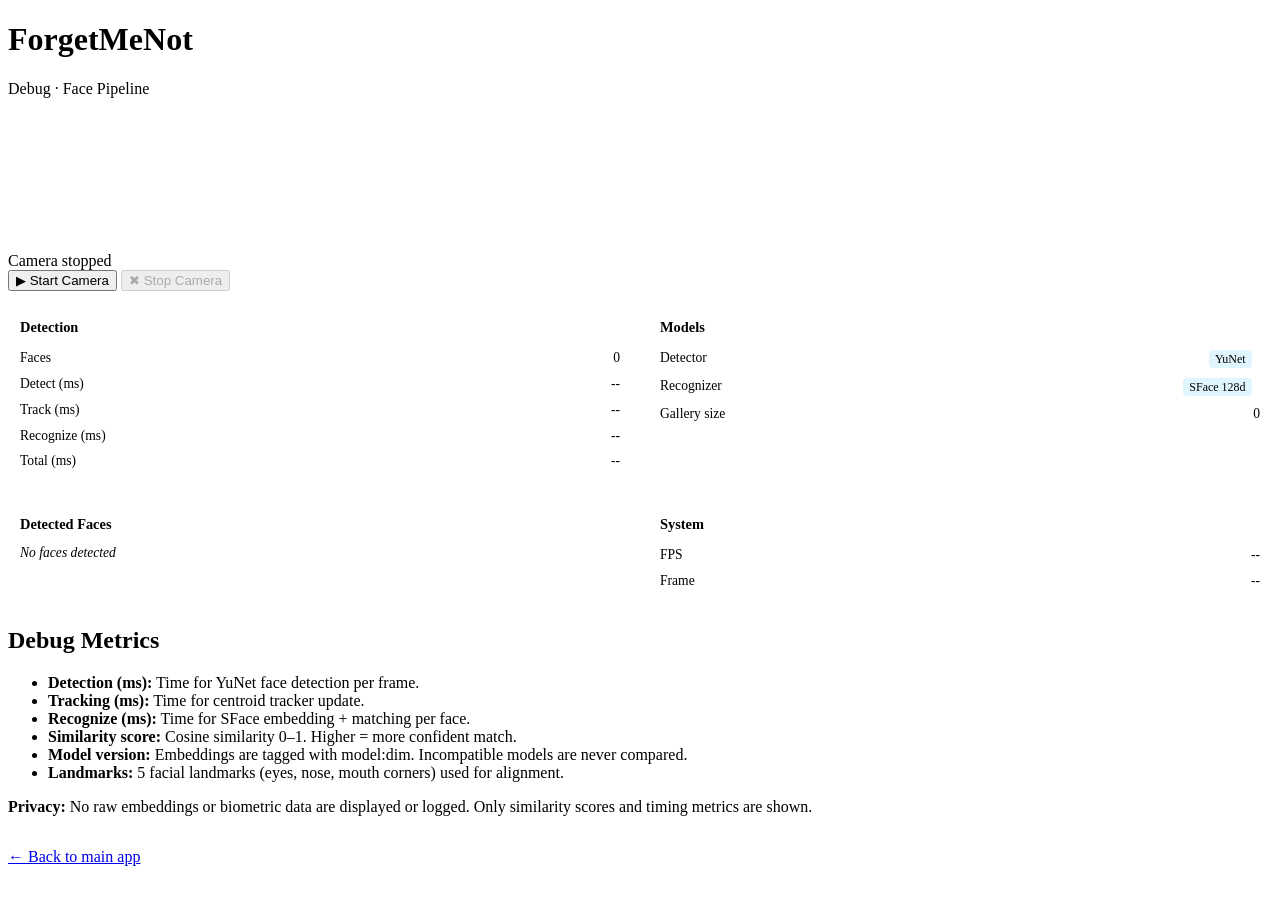
==== frontend/debug.html @ 5a01043d "p4 inital commit" ====
<!DOCTYPE html>
<html lang="en">
<head>
  <meta charset="UTF-8" />
  <meta name="viewport" content="width=device-width, initial-scale=1.0" />
  <title>ForgetMeNot — Face Pipeline Debug</title>
  <link rel="stylesheet" href="/static/css/main.css" />
  <style>
    .debug-grid {
      display: grid;
      grid-template-columns: 1fr 1fr;
      gap: 1rem;
      margin-top: 1rem;
    }
    .debug-panel {
      background: var(--panel);
      border: 1px solid var(--border);
      border-radius: 8px;
      padding: 0.75rem;
      font-size: 0.85rem;
    }
    .debug-panel h3 {
      margin: 0 0 0.5rem;
      color: var(--accent);
      font-size: 0.9rem;
      border-bottom: 1px solid var(--border);
      padding-bottom: 0.25rem;
    }
    .debug-metric {
      display: flex;
      justify-content: space-between;
      margin-bottom: 0.25rem;
      padding: 0.15rem 0;
      border-bottom: 1px solid rgba(255,255,255,0.03);
    }
    .debug-metric:last-child { border-bottom: none; }
    .debug-metric .label { color: var(--muted); }
    .debug-metric .value { color: var(--text); font-variant-numeric: tabular-nums; }
    .debug-metric .value.ok { color: var(--success); }
    .debug-metric .value.warn { color: #fbbf24; }
    .debug-metric .value.bad { color: var(--danger); }
    .face-list {
      max-height: 300px;
      overflow-y: auto;
      margin-top: 0.5rem;
    }
    .face-entry {
      background: rgba(15, 23, 42, 0.3);
      border: 1px solid var(--border);
      border-radius: 6px;
      padding: 0.5rem;
      margin-bottom: 0.5rem;
      font-size: 0.8rem;
    }
    .face-entry .face-name {
      font-weight: 600;
      color: var(--text);
    }
    .face-entry .face-name.recognized { color: var(--success); }
    .face-entry .face-name.unknown { color: #fbbf24; }
    .face-entry .face-detail {
      color: var(--muted);
      font-size: 0.75rem;
      margin-top: 0.15rem;
    }
    .model-badge {
      display: inline-block;
      padding: 0.1rem 0.4rem;
      border-radius: 4px;
      background: rgba(56, 189, 248, 0.15);
      border: 1px solid var(--accent);
      color: var(--accent);
      font-size: 0.75rem;
      margin-right: 0.5rem;
    }
    .back-link {
      margin-top: 1rem;
      display: inline-block;
    }
  </style>
</head>
<body>
  <div class="app">
    <header class="header">
      <h1>ForgetMeNot</h1>
      <span class="phase-badge">Debug &middot; Face Pipeline</span>
    </header>

    <main class="main">
      <section class="camera-panel">
        <div class="video-wrap">
          <video id="localVideo" autoplay playsinline muted></video>
          <canvas id="overlayCanvas" class="overlay"></canvas>
          <div id="cameraStatus" class="status status--idle">
            Camera stopped
          </div>
        </div>

        <div class="controls">
          <button id="startCameraBtn" class="btn btn--primary">
            <span class="btn-icon">&#9654;</span> Start Camera
          </button>
          <button id="stopCameraBtn" class="btn btn--danger" disabled>
            <span class="btn-icon">&#10006;</span> Stop Camera
          </button>
        </div>

        <div class="debug-grid">
          <div class="debug-panel">
            <h3>Detection</h3>
            <div class="debug-metric">
              <span class="label">Faces</span>
              <span class="value" id="dbgFaceCount">0</span>
            </div>
            <div class="debug-metric">
              <span class="label">Detect (ms)</span>
              <span class="value" id="dbgDetectMs">--</span>
            </div>
            <div class="debug-metric">
              <span class="label">Track (ms)</span>
              <span class="value" id="dbgTrackMs">--</span>
            </div>
            <div class="debug-metric">
              <span class="label">Recognize (ms)</span>
              <span class="value" id="dbgRecogMs">--</span>
            </div>
            <div class="debug-metric">
              <span class="label">Total (ms)</span>
              <span class="value" id="dbgTotalMs">--</span>
            </div>
          </div>

          <div class="debug-panel">
            <h3>Models</h3>
            <div class="debug-metric">
              <span class="label">Detector</span>
              <span class="value" id="dbgDetModel"><span class="model-badge">YuNet</span></span>
            </div>
            <div class="debug-metric">
              <span class="label">Recognizer</span>
              <span class="value" id="dbgRecModel"><span class="model-badge">SFace 128d</span></span>
            </div>
            <div class="debug-metric">
              <span class="label">Gallery size</span>
              <span class="value" id="dbgGallerySize">0</span>
            </div>
          </div>

          <div class="debug-panel">
            <h3>Detected Faces</h3>
            <div class="face-list" id="dbgFaceList">
              <div style="color: var(--muted); font-style: italic;">No faces detected</div>
            </div>
          </div>

          <div class="debug-panel">
            <h3>System</h3>
            <div class="debug-metric">
              <span class="label">FPS</span>
              <span class="value" id="dbgFps">--</span>
            </div>
            <div class="debug-metric">
              <span class="label">Frame</span>
              <span class="value" id="dbgFrameSize">--</span>
            </div>
          </div>
        </div>

        <div id="errorBox" class="error-box hidden"></div>
      </section>

      <aside class="info-panel">
        <h2>Debug Metrics</h2>
        <ul>
          <li><strong>Detection (ms):</strong> Time for YuNet face detection per frame.</li>
          <li><strong>Tracking (ms):</strong> Time for centroid tracker update.</li>
          <li><strong>Recognize (ms):</strong> Time for SFace embedding + matching per face.</li>
          <li><strong>Similarity score:</strong> Cosine similarity 0–1. Higher = more confident match.</li>
          <li><strong>Model version:</strong> Embeddings are tagged with model:dim. Incompatible models are never compared.</li>
          <li><strong>Landmarks:</strong> 5 facial landmarks (eyes, nose, mouth corners) used for alignment.</li>
        </ul>
        <p>
          <strong>Privacy:</strong> No raw embeddings or biometric data are displayed or logged.
          Only similarity scores and timing metrics are shown.
        </p>
        <a href="/" class="back-link">&larr; Back to main app</a>
      </aside>
    </main>
  </div>

  <script type="module" src="/static/js/debug.js"></script>
</body>
</html>
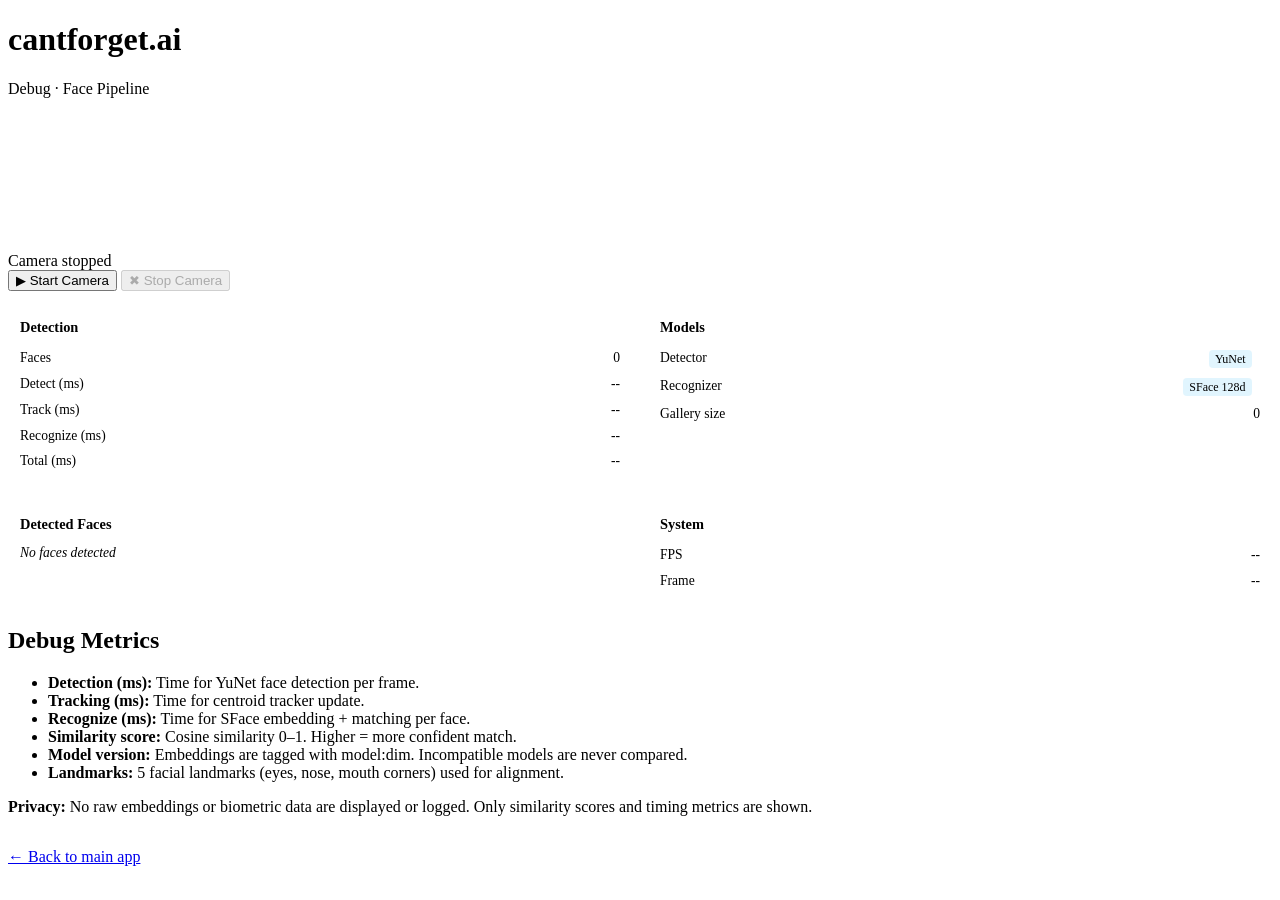
==== commit 43165f85: "UI Simplification" ====
--- a/frontend/debug.html
+++ b/frontend/debug.html
@@ -3,7 +3,7 @@
 <head>
   <meta charset="UTF-8" />
   <meta name="viewport" content="width=device-width, initial-scale=1.0" />
-  <title>ForgetMeNot — Face Pipeline Debug</title>
+  <title>cantforget.ai — Face Pipeline Debug</title>
   <link rel="stylesheet" href="/static/css/main.css" />
   <style>
     .debug-grid {
@@ -82,7 +82,7 @@
 <body>
   <div class="app">
     <header class="header">
-      <h1>ForgetMeNot</h1>
+      <h1>cantforget.ai</h1>
       <span class="phase-badge">Debug &middot; Face Pipeline</span>
     </header>
 
